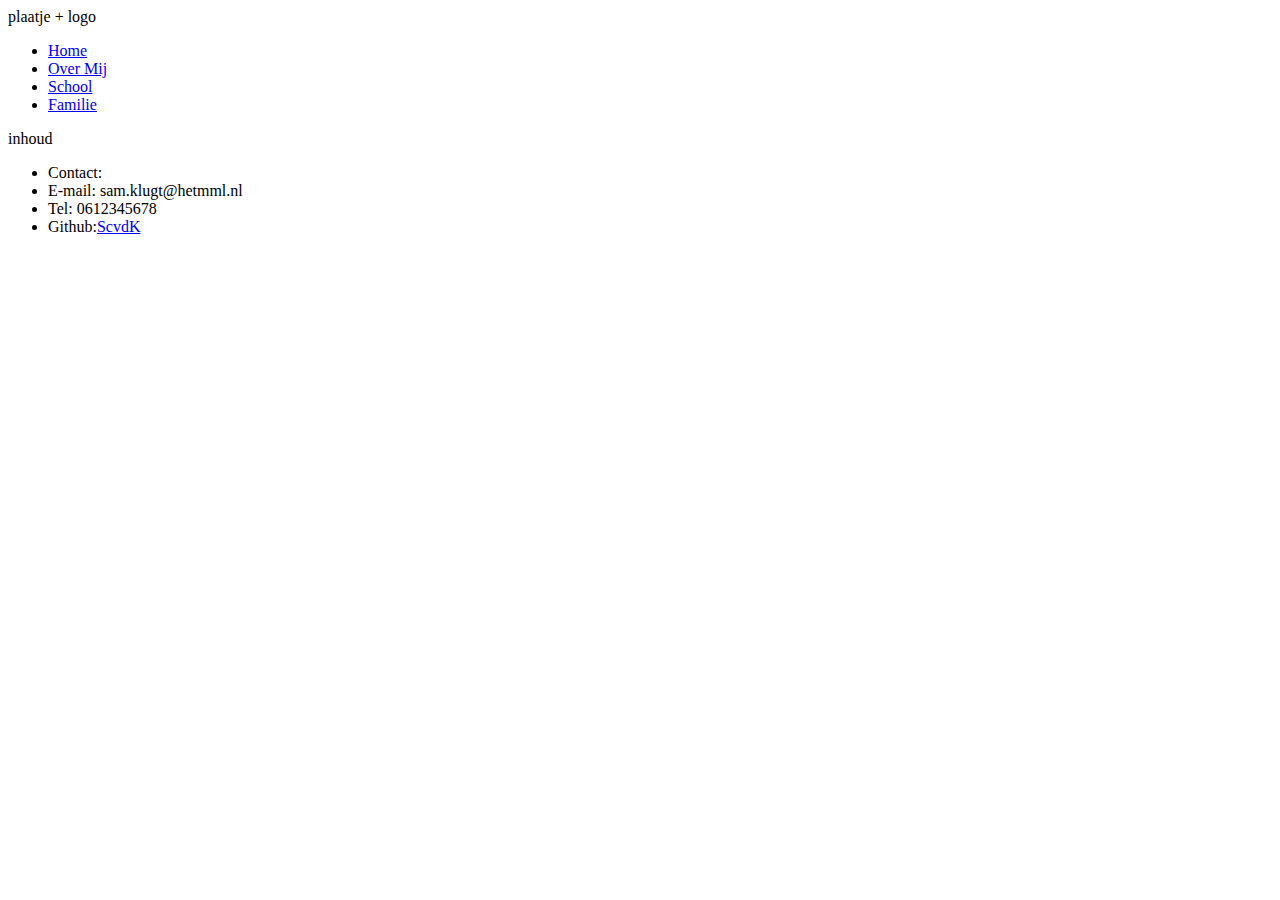
==== HTML/Familie.html @ e990899c "extra pagina's aangemaakt met nog niets erin, contactinfo toegevoegd aan footer" ====
<!DOCTYPE html>
<html lang="en" dir="ltr">
  <head>
    <meta charset="utf-8">
    <title>website eindopdracht</title>
    <link rel="stylesheet" href="C:\Users\hans1\Desktop\School\Informatica\Eindopdracht\CSS\opmaak.css">
  </head>
  <body>
    <div class="wrapper">

    <div id="header">
      plaatje + logo
    </div>

    <div id="nav">
      <ul class="nav">
        <li class="nav"><a class="nav" href="Home.html">Home</a></li>
        <li class="nav"><a class="nav" href="Sam.html">Over Mij</a></li>
        <li class="nav"><a class="nav" href="School.html">School</a></li>
        <li class="nav"><a class="nav" href="Familie.html">Familie</a></li>
      </ul>
    </div>

    <div class="section">
      inhoud
    </div>

    <div id="footer">
      <ul class="contact">
        <li class="contact">Contact:</li>
        <li class="contact">E-mail: sam.klugt@hetmml.nl</li>
        <li class="contact">Tel: 0612345678</li>
        <li class="contact">Github:<a href="https://github.com/ScvdK" target="_blank">ScvdK</a></li>
      </ul>


    </div>



    </div>  <!-- einde wrapper -->
  </body>
</html>
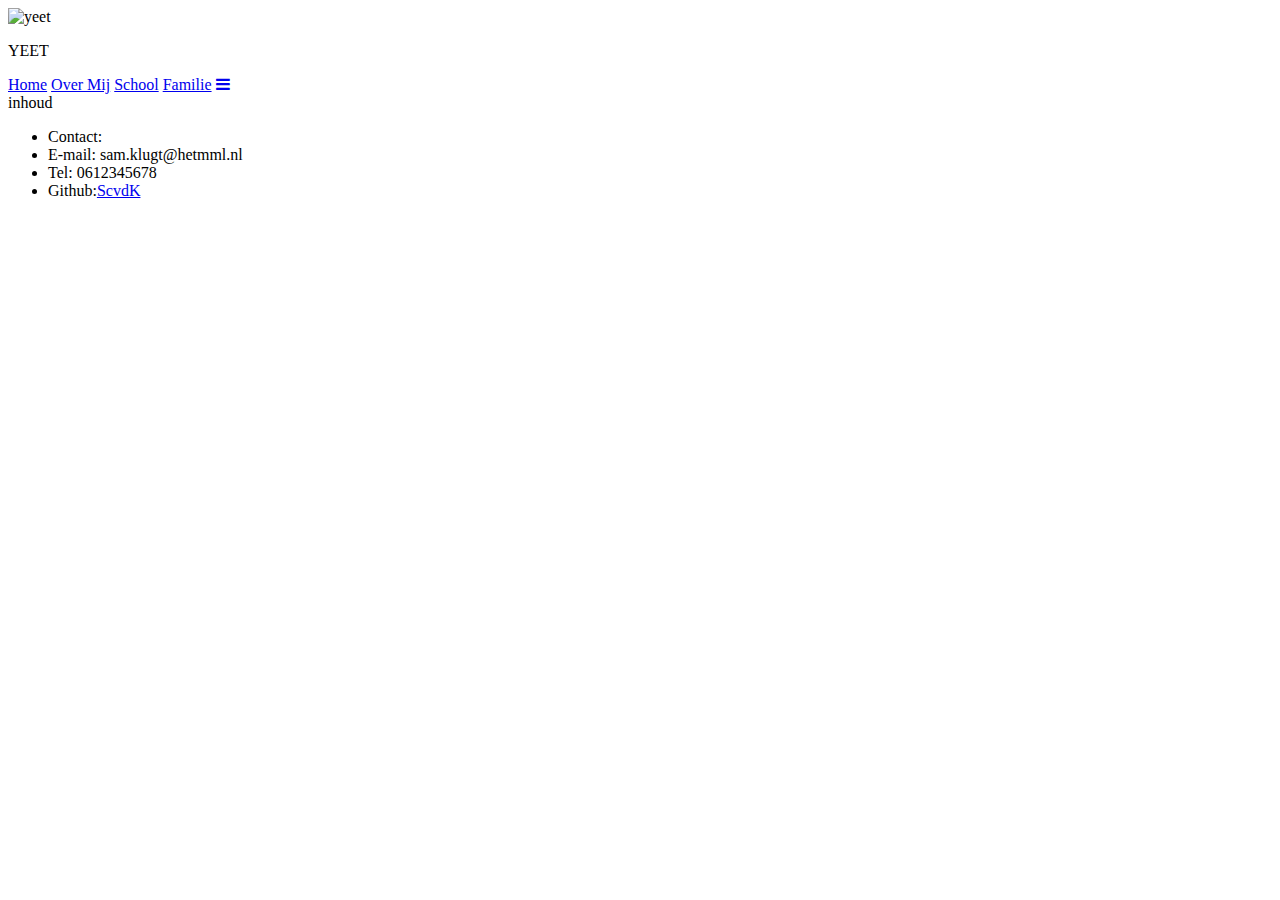
==== commit b79c2008: "navigatiebalk sticky en responsive gemaakt maar werkt niet samen, javascript toegevoegd, header+foot" ====
--- a/HTML/Familie.html
+++ b/HTML/Familie.html
@@ -4,23 +4,26 @@
     <meta charset="utf-8">
     <title>website eindopdracht</title>
     <link rel="stylesheet" href="C:\Users\hans1\Desktop\School\Informatica\Eindopdracht\CSS\opmaak.css">
+  <!-- icon library voor topnav -->
+    <link rel="stylesheet" href="https://cdnjs.cloudflare.com/ajax/libs/font-awesome/4.7.0/css/font-awesome.min.css">
   </head>
   <body>
     <div class="wrapper">
 
-    <div id="header">
-      plaatje + logo
+      <div id="header">
+        <img class="headerpng" src="C:\Users\hans1\Desktop\School\Informatica\Eindopdracht\img\headerlogo.png" alt="yeet">
+        <p class="headertext">YEET</p>
+      </div>
+
+  <div class="topnav" id="myTopnav">
+      <a href="Home.html">Home</a>
+      <a  href="Sam.html">Over Mij</a>
+      <a href="School.html">School</a>
+      <a class="active" href="Familie.html">Familie</a>
+      <a href="javascript:void(0);" class="icon" onclick="navexpand()">
+        <i class="fa fa-bars"></i>
+      </a>
     </div>
-
-    <div id="nav">
-      <ul class="nav">
-        <li class="nav"><a class="nav" href="Home.html">Home</a></li>
-        <li class="nav"><a class="nav" href="Sam.html">Over Mij</a></li>
-        <li class="nav"><a class="nav" href="School.html">School</a></li>
-        <li class="nav"><a class="nav" href="Familie.html">Familie</a></li>
-      </ul>
-    </div>
-
     <div class="section">
       inhoud
     </div>
@@ -37,7 +40,7 @@
     </div>
 
 
-
+      <script src="C:\Users\hans1\Desktop\School\Informatica\Eindopdracht\Javascript\Scripts.js"></script>
     </div>  <!-- einde wrapper -->
   </body>
 </html>
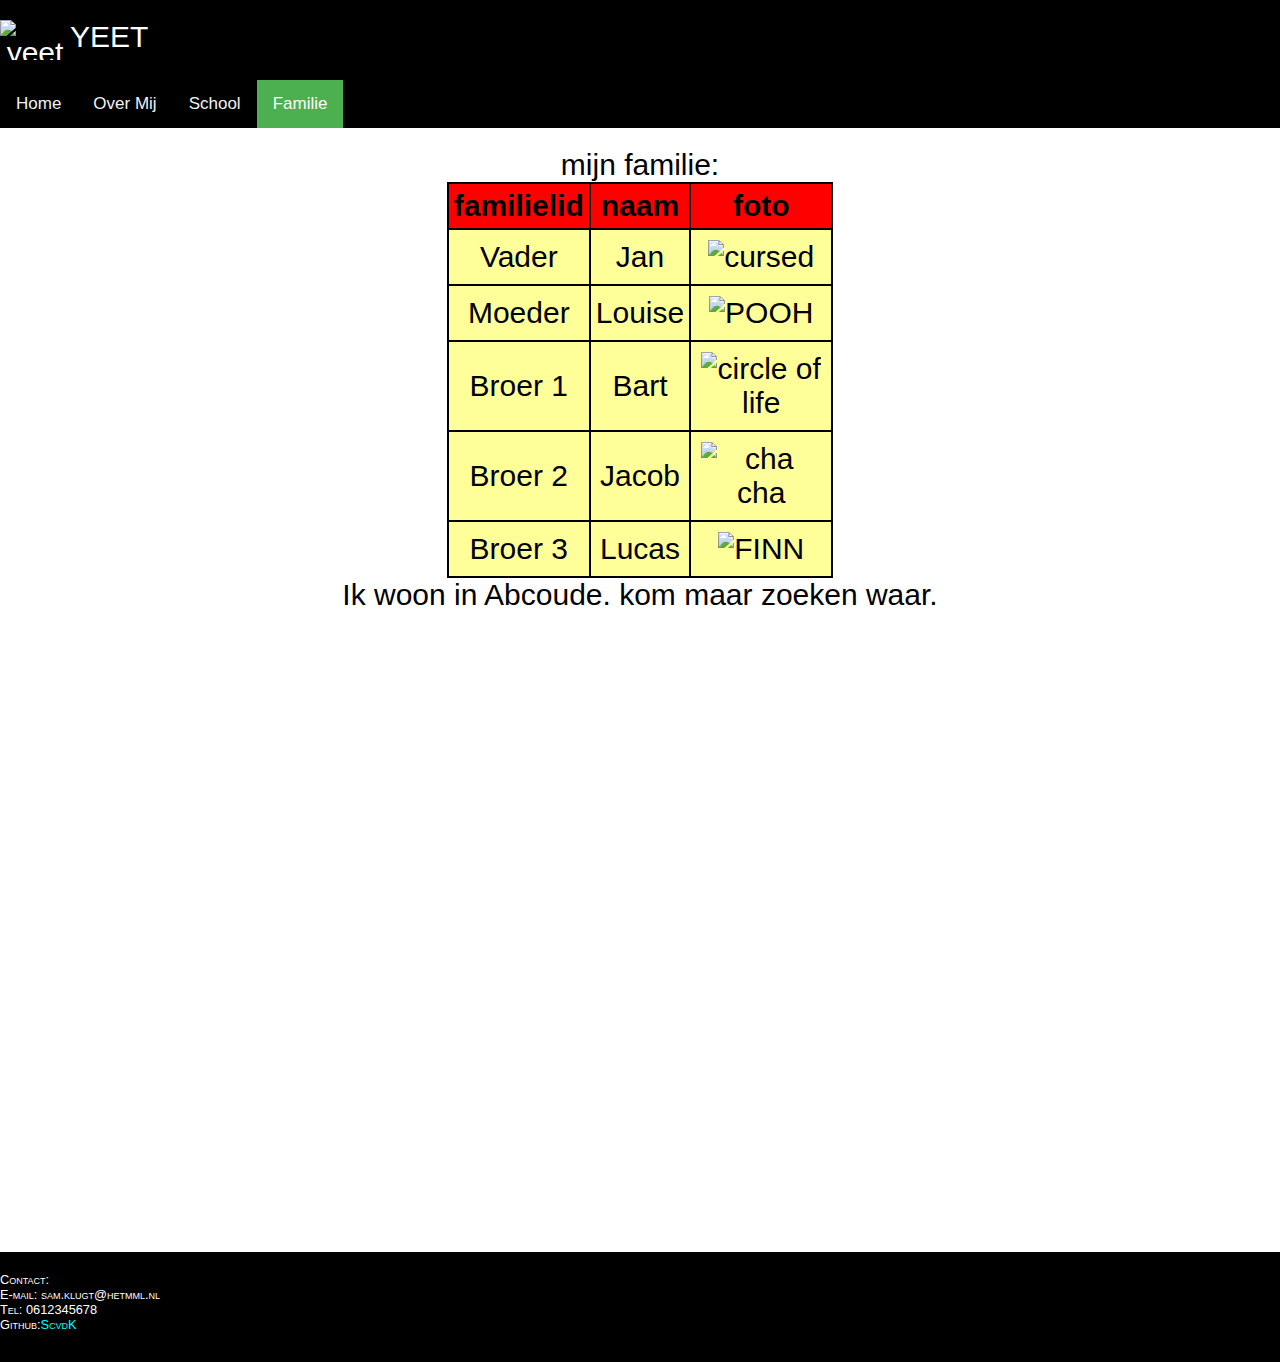
==== commit 8a86c186: "alles gecheckt met validators en alle errors weggehaald." ====
--- a/HTML/Familie.html
+++ b/HTML/Familie.html
@@ -3,7 +3,7 @@
   <head>
     <meta charset="utf-8">
     <title>website eindopdracht</title>
-    <link rel="stylesheet" href="C:\Users\hans1\Desktop\School\Informatica\Eindopdracht\CSS\opmaak.css">
+    <link rel="stylesheet" type="text/css" href="../CSS/opmaak.css">
   <!-- icon library voor topnav -->
     <link rel="stylesheet" href="https://cdnjs.cloudflare.com/ajax/libs/font-awesome/4.7.0/css/font-awesome.min.css">
   </head>
@@ -11,12 +11,12 @@
     <div class="wrapper">
 
       <div id="header">
-        <img class="headerpng" src="C:\Users\hans1\Desktop\School\Informatica\Eindopdracht\img\headerlogo.png" alt="yeet">
+        <img class="headerpng" src="img/headerlogo.png" alt="yeet">
         <p class="headertext">YEET</p>
       </div>
 
   <div class="topnav" id="myTopnav">
-      <a href="Home.html">Home</a>
+      <a href="index.html">Home</a>
       <a  href="Sam.html">Over Mij</a>
       <a href="School.html">School</a>
       <a class="active" href="Familie.html">Familie</a>
@@ -24,8 +24,51 @@
         <i class="fa fa-bars"></i>
       </a>
     </div>
+
     <div class="section">
-      inhoud
+      mijn familie:
+      <table>
+
+        <tr class="bk2">
+          <th>familielid</th>
+          <th>naam</th>
+          <th>foto</th>
+        </tr>
+
+        <tr class="bk">
+          <td>Vader</td>
+          <td>Jan</td>
+          <td><img class="familiefoto" src="img/cursed.jpg" alt="cursed"></td>
+        </tr>
+
+        <tr class="bk">
+          <td>Moeder</td>
+          <td>Louise</td>
+          <td><img class="familiefoto" src="img/POOH.jpg" alt="POOH"></td>
+        </tr>
+
+        <tr class="bk">
+          <td>Broer 1</td>
+          <td>Bart</td>
+          <td><img class="familiefoto" src="img/sit-down.jpg" alt="circle of life"></td>
+        </tr>
+
+        <tr class="bk">
+          <td>Broer 2</td>
+          <td>Jacob</td>
+          <td><img class="familiefoto" src="img/barney.jpg" alt="cha cha"></td>
+        </tr>
+
+        <tr class="bk">
+          <td>Broer 3</td>
+          <td>Lucas</td>
+          <td><img class="familiefoto" src="img/Adventure-time.jpg" alt="FINN"></td>
+        </tr>
+
+      </table>
+
+      Ik woon in Abcoude. kom maar zoeken waar.
+      <iframe class="responsive" src="https://www.google.com/maps/embed?pb=!1m18!1m12!1m3!1d78123.05024619793!2d4.894928386313653!3d52.27343252100494!2m3!1f0!2f0!3f0!3m2!1i1024!2i768!4f13.1!3m3!1m2!1s0x47c60ca689e6b117%3A0x344f664d9e39cc51!2sAbcoude!5e0!3m2!1snl!2snl!4v1573592316296!5m2!1snl!2snl" width="600" height="450" style="border:0;" allowfullscreen=""></iframe>
     </div>
 
     <div id="footer">
@@ -40,7 +83,7 @@
     </div>
 
 
-      <script src="C:\Users\hans1\Desktop\School\Informatica\Eindopdracht\Javascript\Scripts.js"></script>
+      <script src="../Javascript/Scripts.js"></script>
     </div>  <!-- einde wrapper -->
   </body>
 </html>
--- a/CSS/opmaak.css
+++ b/CSS/opmaak.css
@@ -0,0 +1,273 @@
+* {
+    margin:0px;
+    padding:0px;
+}
+
+body {
+font-family: Verdana, Geneva, Arial, Helvetica, sans-serif;
+color: white;
+background-image: url(https://backgrounddownload.com/wp-content/uploads/2018/09/background-images-for-website-2.jpg);
+background-size: auto 100%;
+background-repeat: repeat-x;
+}
+
+
+#header { grid-area: header; }
+#topnav { grid-area: nav; }
+.section { grid-area: main; }
+#footer { grid-area: footer; }
+
+.wrapper {
+  display: grid;
+  grid-template-areas:
+  'header'
+  'nav'
+  'main'
+  'footer' ;
+
+  grid-gap: 0px;
+  padding: 0px;
+}
+
+.wrapper > div {
+  text-align: center;
+  font-size: 30px;
+}
+
+
+#header {
+  background-color: black;
+  width: 100%;
+  padding: 20px 0px 20px 0px;
+  z-index: 2;
+}
+
+.headerpng {
+  display: inline-block;
+  float: left;
+  height: 40px;
+  width: 70px;
+}
+
+.headertext {
+  text-align: left;
+}
+
+
+div.section {
+ color: black;
+ text-align: center;
+ padding: 20px;
+}
+
+#footer{
+  background-color: black;
+  color: white;
+  text-decoration: none;
+  font-size: 80%;
+  position: relative;
+  bottom: 0px;
+  left: 0px;
+  width: 100%;
+  padding: 20px 0px 20px 0px;
+}
+
+.contact {
+  text-align: left;
+  list-style: none;
+}
+
+.contact a{
+  color: cyan;
+  text-decoration: none;
+}
+
+.responsive {
+  width: 100%;
+  max-width: 750px;
+  height: auto;
+}
+
+.gnome{
+  vertical-align: text-top;
+  display: block;
+  margin-left: auto;
+  margin-right: auto;
+  text-align: center;
+  width: 100%;
+  max-width: 400px;
+  height: auto;
+}
+
+table, td, th {
+  margin-left: auto;
+  margin-right: auto;
+  border: 2px solid black;
+  border-collapse: collapse;
+  padding: 5px;
+}
+
+.bk {
+  background-color: #ffff99
+}
+
+.bk2 {
+  background-color: #ff0000
+}
+
+.familiefoto {
+  padding: 5px;
+  max-width: 120px;
+  height: auto;
+}
+
+.tableimg {
+  padding: 5px;
+  max-width: 50px;
+  height: auto;
+}
+
+ul, ol {
+  font-variant: small-caps;
+}
+
+ol {
+  list-style: inside decimal;
+  padding-bottom: 10px;
+}
+
+ul {
+  list-style: inside square;
+  padding-bottom: 10px;
+}
+
+a {
+  text-decoration: none;
+  color: #fff
+}
+
+.rainbow-button {
+  width:calc(20vw + 6px);
+  height:calc(8vw + 6px);
+  background-image: linear-gradient(90deg, #00C0FF 0%, #FFCF00 49%, #FC4F4F 80%, #00C0FF 100%);
+  border-radius:5px;
+  display:flex;
+  align-items:center;
+  justify-content:center;
+  text-transform:uppercase;
+  font-size:3vw;
+  font-weight:bold;
+  margin-left: auto;
+  margin-right: auto;
+  margin-top: 20px;
+}
+.rainbow-button:after {
+  content:attr(alt);
+  width:20vw;
+  height:8vw;
+  background-color:#191919;
+  display:flex;
+  align-items:center;
+  justify-content:center;
+}
+.rainbow-button:hover {
+  animation:slidebg 2s linear infinite;
+}
+
+@keyframes slidebg {
+  to {
+    background-position:20vw;
+  }
+}
+
+iframe.responsive {
+  display: block;
+  margin-left: auto;
+  margin-right: auto;
+  padding: 10px;
+  height: 600px;
+}
+/* navigatiebalk begin */
+
+.topnav {
+  display: block;
+  width: 100%;
+  margin: 0px;
+  padding: 0px;
+  z-index: 1;
+}
+
+.topnav {
+  background-color: black;
+  overflow: hidden;
+  margin-top: 0px;
+}
+
+.topnav a {
+  float: left;
+  display: block;
+  color: #f2f2f2;
+  text-align: center;
+  padding: 14px 16px;
+  text-decoration: none;
+  font-size: 17px;
+}
+
+.topnav a:hover {
+  background-color: white;
+  color: black;
+}
+
+.topnav a.active {
+  background-color: #4CAF50;
+  color: white;
+}
+
+.topnav .icon {
+  display: none;
+}
+
+.topnav.sticky {
+  position: fixed;
+  top: 0;
+  width: 100%;
+}
+
+.topnav.sticky.responsive {
+  position: fixed;
+  top: 0;
+  width: 100%;
+}
+
+.sticky + .section {
+  padding-top: 70px;
+}
+
+/* wanneer het scherm minder dan 600 pixels wijd is, alle links hidden, behalve de eerste (home).
+Show de link met het topnav menu */
+@media screen and (max-width: 600px) {
+  .topnav a:not(:first-child) {display: none;}
+  .topnav a.icon {
+    float: right;
+    display: block;
+  }
+}
+
+/* als de gebruiker op het icoon klikt wordt de "responsive" class toegevoegd met javascript
+dit laat het menu er goed uitzien op kleine schermen. */
+@media screen and (max-width: 600px) {
+  .topnav.responsive {position: relative;}
+  .topnav.responsive a.icon {
+    position: absolute;
+    right: 0;
+    top: 0;
+  }
+  .topnav.responsive a {
+    float: none;
+    display: block;
+    text-align: left;
+  }
+}
+
+
+/* navigatiebalk eind*/
